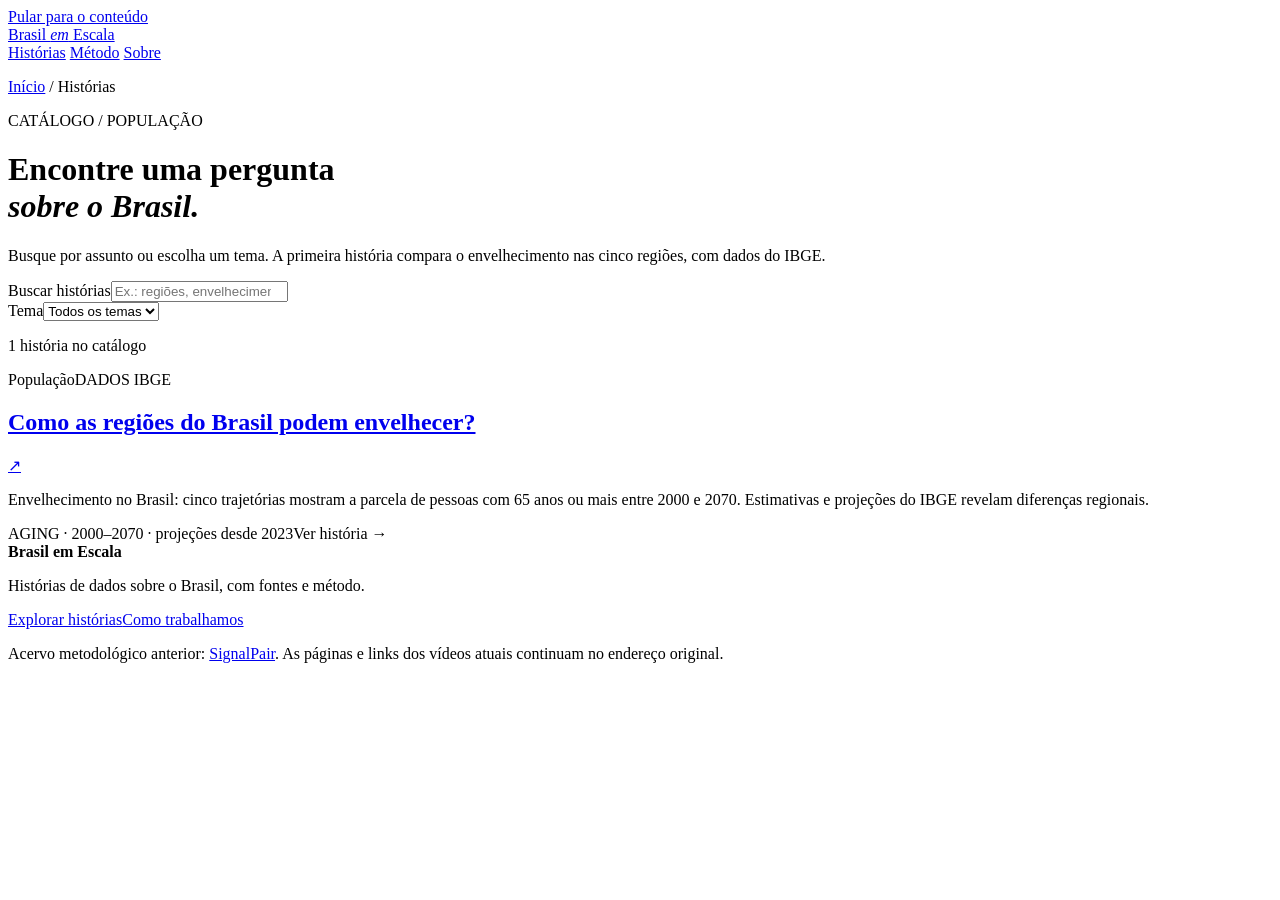
==== historias/index.html @ 792dcc76 "Publish approved Brasil em Escala aging story" ====
<!DOCTYPE html><html lang="pt-BR"> <head><meta charset="utf-8"><meta name="viewport" content="width=device-width, initial-scale=1"><meta name="theme-color" content="#F7F3EB"><meta name="robots" content="index,follow"><title>Histórias | Brasil em Escala</title><meta name="description" content="Catálogo de histórias e protótipos de dados sobre população, energia e cultura no Brasil."><link rel="canonical" href="https://msr-br.github.io/brasil-em-escala/historias/"><meta property="og:locale" content="pt_BR"><meta property="og:site_name" content="Brasil em Escala"><meta property="og:type" content="website"><meta property="og:title" content="Histórias"><meta property="og:description" content="Catálogo de histórias e protótipos de dados sobre população, energia e cultura no Brasil."><meta property="og:url" content="https://msr-br.github.io/brasil-em-escala/historias/"><meta property="og:image" content="https://msr-br.github.io/brasil-em-escala/social/envelhecimento-regioes.png"><meta property="og:image:width" content="1200"><meta property="og:image:height" content="630"><meta property="og:image:alt" content="Card editorial de Histórias; dados oficiais do IBGE; projeções condicionais desde 2023"><meta name="twitter:card" content="summary_large_image"><meta name="twitter:title" content="Histórias"><meta name="twitter:description" content="Catálogo de histórias e protótipos de dados sobre população, energia e cultura no Brasil."><meta name="twitter:image" content="https://msr-br.github.io/brasil-em-escala/social/envelhecimento-regioes.png"><link rel="icon" href="/brasil-em-escala/assets/be-mark.png" type="image/png"><link rel="stylesheet" href="/brasil-em-escala/_astro/_slug_.DQhsNQnE.css"></head> <body> <a class="skip" href="#conteudo">Pular para o conteúdo</a> <header class="site-header">  <div class="wrap header-inner"> <a class="brand" href="/brasil-em-escala/" aria-label="Brasil em Escala, início"> <span class="brand-mark" aria-hidden="true" style="--mark:url('/brasil-em-escala/assets/be-mark.png')"></span> <span>Brasil <em>em</em> Escala</span> </a> <nav aria-label="Navegação principal"> <a href="/brasil-em-escala/historias/">Histórias</a> <a href="/brasil-em-escala/metodo/">Método</a> <a href="/brasil-em-escala/sobre/">Sobre</a> </nav> </div> </header> <main id="conteudo"> <div class="wrap catalog-page"> <p class="crumb"><a href="/brasil-em-escala/">Início</a> / Histórias</p> <div class="catalog-intro"><p class="eyebrow">CATÁLOGO / POPULAÇÃO</p><h1>Encontre uma pergunta<br><em>sobre o Brasil.</em></h1><p>Busque por assunto ou escolha um tema. A primeira história compara o envelhecimento nas cinco regiões, com dados do IBGE.</p></div> <section class="catalog-controls" aria-label="Busca e filtro"> <div><label for="story-search">Buscar histórias</label><input id="story-search" type="search" placeholder="Ex.: regiões, envelhecimento" autocomplete="off"></div> <div><label for="story-category">Tema</label><select id="story-category"><option value="">Todos os temas</option><option value="População">População</option></select></div> </section> <p id="search-status" class="search-status" role="status" aria-live="polite">1 história no catálogo</p> <div id="catalog-list" class="card-grid catalog-grid"><article class="story-card" data-category="População"> <div class="card-top"><span class="category">População</span><span class="demo-tag">DADOS IBGE</span></div> <a class="card-link" href="/brasil-em-escala/historias/envelhecimento-regioes/"><h2>Como as regiões do Brasil podem envelhecer?</h2><span class="arrow" aria-hidden="true">↗</span></a> <p>Envelhecimento no Brasil: cinco trajetórias mostram a parcela de pessoas com 65 anos ou mais entre 2000 e 2070. Estimativas e projeções do IBGE revelam diferenças regionais.</p> <div class="card-bottom"><span>AGING · 2000–2070 · projeções desde 2023</span><span>Ver história <span aria-hidden="true">→</span></span></div> </article></div> <noscript><p>O catálogo completo está acima. Ative JavaScript para buscar no conteúdo das páginas.</p></noscript> </div> <script src="/brasil-em-escala/scripts/catalog.js" defer></script> </main> <footer class="site-footer"><div class="wrap footer-inner"> <div><strong>Brasil em Escala</strong><p>Histórias de dados sobre o Brasil, com fontes e método.</p></div> <div><a href="/brasil-em-escala/historias/">Explorar histórias</a><a href="/brasil-em-escala/metodo/">Como trabalhamos</a></div> <p class="archive">Acervo metodológico anterior: <a href="https://msr-br.github.io/signalpair-site/">SignalPair</a>. As páginas e links dos vídeos atuais continuam no endereço original.</p> </div></footer> </body></html>
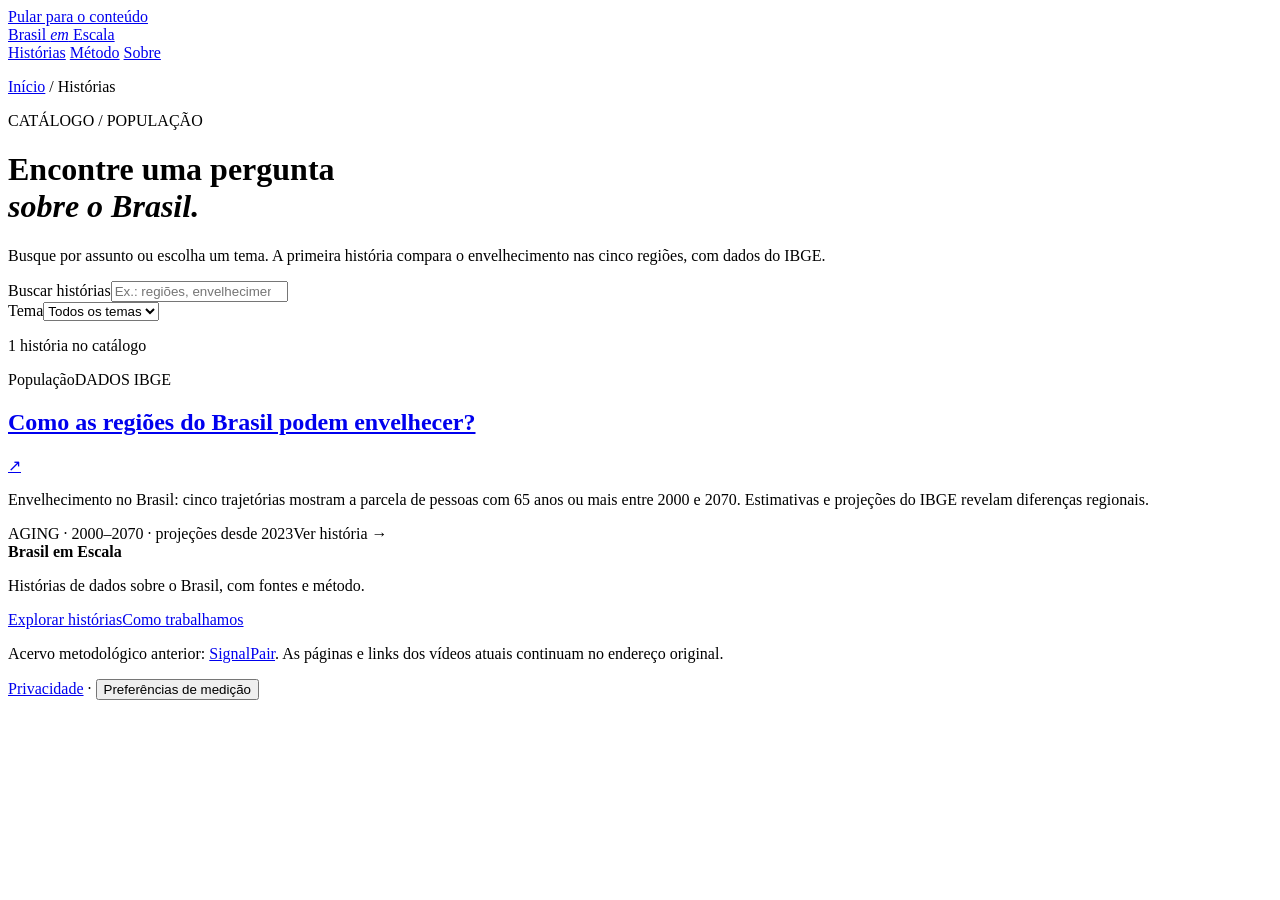
==== commit 0a827cbc: "feat(discovery): consent-based GA4 and sitemap (data-yt cdce948)" ====
--- a/historias/index.html
+++ b/historias/index.html
@@ -1 +1 @@
-<!DOCTYPE html><html lang="pt-BR"> <head><meta charset="utf-8"><meta name="viewport" content="width=device-width, initial-scale=1"><meta name="theme-color" content="#F7F3EB"><meta name="robots" content="index,follow"><title>Histórias | Brasil em Escala</title><meta name="description" content="Catálogo de histórias e protótipos de dados sobre população, energia e cultura no Brasil."><link rel="canonical" href="https://msr-br.github.io/brasil-em-escala/historias/"><meta property="og:locale" content="pt_BR"><meta property="og:site_name" content="Brasil em Escala"><meta property="og:type" content="website"><meta property="og:title" content="Histórias"><meta property="og:description" content="Catálogo de histórias e protótipos de dados sobre população, energia e cultura no Brasil."><meta property="og:url" content="https://msr-br.github.io/brasil-em-escala/historias/"><meta property="og:image" content="https://msr-br.github.io/brasil-em-escala/social/envelhecimento-regioes.png"><meta property="og:image:width" content="1200"><meta property="og:image:height" content="630"><meta property="og:image:alt" content="Card editorial de Histórias; dados oficiais do IBGE; projeções condicionais desde 2023"><meta name="twitter:card" content="summary_large_image"><meta name="twitter:title" content="Histórias"><meta name="twitter:description" content="Catálogo de histórias e protótipos de dados sobre população, energia e cultura no Brasil."><meta name="twitter:image" content="https://msr-br.github.io/brasil-em-escala/social/envelhecimento-regioes.png"><link rel="icon" href="/brasil-em-escala/assets/be-mark.png" type="image/png"><link rel="stylesheet" href="/brasil-em-escala/_astro/_slug_.DQhsNQnE.css"></head> <body> <a class="skip" href="#conteudo">Pular para o conteúdo</a> <header class="site-header">  <div class="wrap header-inner"> <a class="brand" href="/brasil-em-escala/" aria-label="Brasil em Escala, início"> <span class="brand-mark" aria-hidden="true" style="--mark:url('/brasil-em-escala/assets/be-mark.png')"></span> <span>Brasil <em>em</em> Escala</span> </a> <nav aria-label="Navegação principal"> <a href="/brasil-em-escala/historias/">Histórias</a> <a href="/brasil-em-escala/metodo/">Método</a> <a href="/brasil-em-escala/sobre/">Sobre</a> </nav> </div> </header> <main id="conteudo"> <div class="wrap catalog-page"> <p class="crumb"><a href="/brasil-em-escala/">Início</a> / Histórias</p> <div class="catalog-intro"><p class="eyebrow">CATÁLOGO / POPULAÇÃO</p><h1>Encontre uma pergunta<br><em>sobre o Brasil.</em></h1><p>Busque por assunto ou escolha um tema. A primeira história compara o envelhecimento nas cinco regiões, com dados do IBGE.</p></div> <section class="catalog-controls" aria-label="Busca e filtro"> <div><label for="story-search">Buscar histórias</label><input id="story-search" type="search" placeholder="Ex.: regiões, envelhecimento" autocomplete="off"></div> <div><label for="story-category">Tema</label><select id="story-category"><option value="">Todos os temas</option><option value="População">População</option></select></div> </section> <p id="search-status" class="search-status" role="status" aria-live="polite">1 história no catálogo</p> <div id="catalog-list" class="card-grid catalog-grid"><article class="story-card" data-category="População"> <div class="card-top"><span class="category">População</span><span class="demo-tag">DADOS IBGE</span></div> <a class="card-link" href="/brasil-em-escala/historias/envelhecimento-regioes/"><h2>Como as regiões do Brasil podem envelhecer?</h2><span class="arrow" aria-hidden="true">↗</span></a> <p>Envelhecimento no Brasil: cinco trajetórias mostram a parcela de pessoas com 65 anos ou mais entre 2000 e 2070. Estimativas e projeções do IBGE revelam diferenças regionais.</p> <div class="card-bottom"><span>AGING · 2000–2070 · projeções desde 2023</span><span>Ver história <span aria-hidden="true">→</span></span></div> </article></div> <noscript><p>O catálogo completo está acima. Ative JavaScript para buscar no conteúdo das páginas.</p></noscript> </div> <script src="/brasil-em-escala/scripts/catalog.js" defer></script> </main> <footer class="site-footer"><div class="wrap footer-inner"> <div><strong>Brasil em Escala</strong><p>Histórias de dados sobre o Brasil, com fontes e método.</p></div> <div><a href="/brasil-em-escala/historias/">Explorar histórias</a><a href="/brasil-em-escala/metodo/">Como trabalhamos</a></div> <p class="archive">Acervo metodológico anterior: <a href="https://msr-br.github.io/signalpair-site/">SignalPair</a>. As páginas e links dos vídeos atuais continuam no endereço original.</p> </div></footer> </body></html>+<!DOCTYPE html><html lang="pt-BR"> <head><meta charset="utf-8"><meta name="viewport" content="width=device-width, initial-scale=1"><meta name="theme-color" content="#F7F3EB"><meta name="robots" content="index,follow"><title>Histórias | Brasil em Escala</title><meta name="description" content="Catálogo de histórias e protótipos de dados sobre população, energia e cultura no Brasil."><link rel="canonical" href="https://msr-br.github.io/brasil-em-escala/historias/"><meta property="og:locale" content="pt_BR"><meta property="og:site_name" content="Brasil em Escala"><meta property="og:type" content="website"><meta property="og:title" content="Histórias"><meta property="og:description" content="Catálogo de histórias e protótipos de dados sobre população, energia e cultura no Brasil."><meta property="og:url" content="https://msr-br.github.io/brasil-em-escala/historias/"><meta property="og:image" content="https://msr-br.github.io/brasil-em-escala/social/envelhecimento-regioes.png"><meta property="og:image:width" content="1200"><meta property="og:image:height" content="630"><meta property="og:image:alt" content="Card editorial de Histórias; dados oficiais do IBGE; projeções condicionais desde 2023"><meta name="twitter:card" content="summary_large_image"><meta name="twitter:title" content="Histórias"><meta name="twitter:description" content="Catálogo de histórias e protótipos de dados sobre população, energia e cultura no Brasil."><meta name="twitter:image" content="https://msr-br.github.io/brasil-em-escala/social/envelhecimento-regioes.png"><link rel="icon" href="/brasil-em-escala/assets/be-mark.png" type="image/png"><link rel="stylesheet" href="/brasil-em-escala/_astro/_slug_.DQhsNQnE.css"></head> <body> <a class="skip" href="#conteudo">Pular para o conteúdo</a> <header class="site-header">  <div class="wrap header-inner"> <a class="brand" href="/brasil-em-escala/" aria-label="Brasil em Escala, início"> <span class="brand-mark" aria-hidden="true" style="--mark:url('/brasil-em-escala/assets/be-mark.png')"></span> <span>Brasil <em>em</em> Escala</span> </a> <nav aria-label="Navegação principal"> <a href="/brasil-em-escala/historias/">Histórias</a> <a href="/brasil-em-escala/metodo/">Método</a> <a href="/brasil-em-escala/sobre/">Sobre</a> </nav> </div> </header> <main id="conteudo"> <div class="wrap catalog-page"> <p class="crumb"><a href="/brasil-em-escala/">Início</a> / Histórias</p> <div class="catalog-intro"><p class="eyebrow">CATÁLOGO / POPULAÇÃO</p><h1>Encontre uma pergunta<br><em>sobre o Brasil.</em></h1><p>Busque por assunto ou escolha um tema. A primeira história compara o envelhecimento nas cinco regiões, com dados do IBGE.</p></div> <section class="catalog-controls" aria-label="Busca e filtro"> <div><label for="story-search">Buscar histórias</label><input id="story-search" type="search" placeholder="Ex.: regiões, envelhecimento" autocomplete="off"></div> <div><label for="story-category">Tema</label><select id="story-category"><option value="">Todos os temas</option><option value="População">População</option></select></div> </section> <p id="search-status" class="search-status" role="status" aria-live="polite">1 história no catálogo</p> <div id="catalog-list" class="card-grid catalog-grid"><article class="story-card" data-category="População"> <div class="card-top"><span class="category">População</span><span class="demo-tag">DADOS IBGE</span></div> <a class="card-link" href="/brasil-em-escala/historias/envelhecimento-regioes/"><h2>Como as regiões do Brasil podem envelhecer?</h2><span class="arrow" aria-hidden="true">↗</span></a> <p>Envelhecimento no Brasil: cinco trajetórias mostram a parcela de pessoas com 65 anos ou mais entre 2000 e 2070. Estimativas e projeções do IBGE revelam diferenças regionais.</p> <div class="card-bottom"><span>AGING · 2000–2070 · projeções desde 2023</span><span>Ver história <span aria-hidden="true">→</span></span></div> </article></div> <noscript><p>O catálogo completo está acima. Ative JavaScript para buscar no conteúdo das páginas.</p></noscript> </div> <script src="/brasil-em-escala/scripts/catalog.js" defer></script> </main> <footer class="site-footer"><div class="wrap footer-inner"> <div><strong>Brasil em Escala</strong><p>Histórias de dados sobre o Brasil, com fontes e método.</p></div> <div><a href="/brasil-em-escala/historias/">Explorar histórias</a><a href="/brasil-em-escala/metodo/">Como trabalhamos</a></div> <p class="archive">Acervo metodológico anterior: <a href="https://msr-br.github.io/signalpair-site/">SignalPair</a>. As páginas e links dos vídeos atuais continuam no endereço original.</p> </div><div class="wrap"><a href="/brasil-em-escala/privacidade/">Privacidade</a> · <button type="button" data-analytics-preferences>Preferências de medição</button></div></footer> <script src="/brasil-em-escala/scripts/analytics.js" data-id="G-8ED0ERD38P" data-enabled="true" defer></script></body></html>
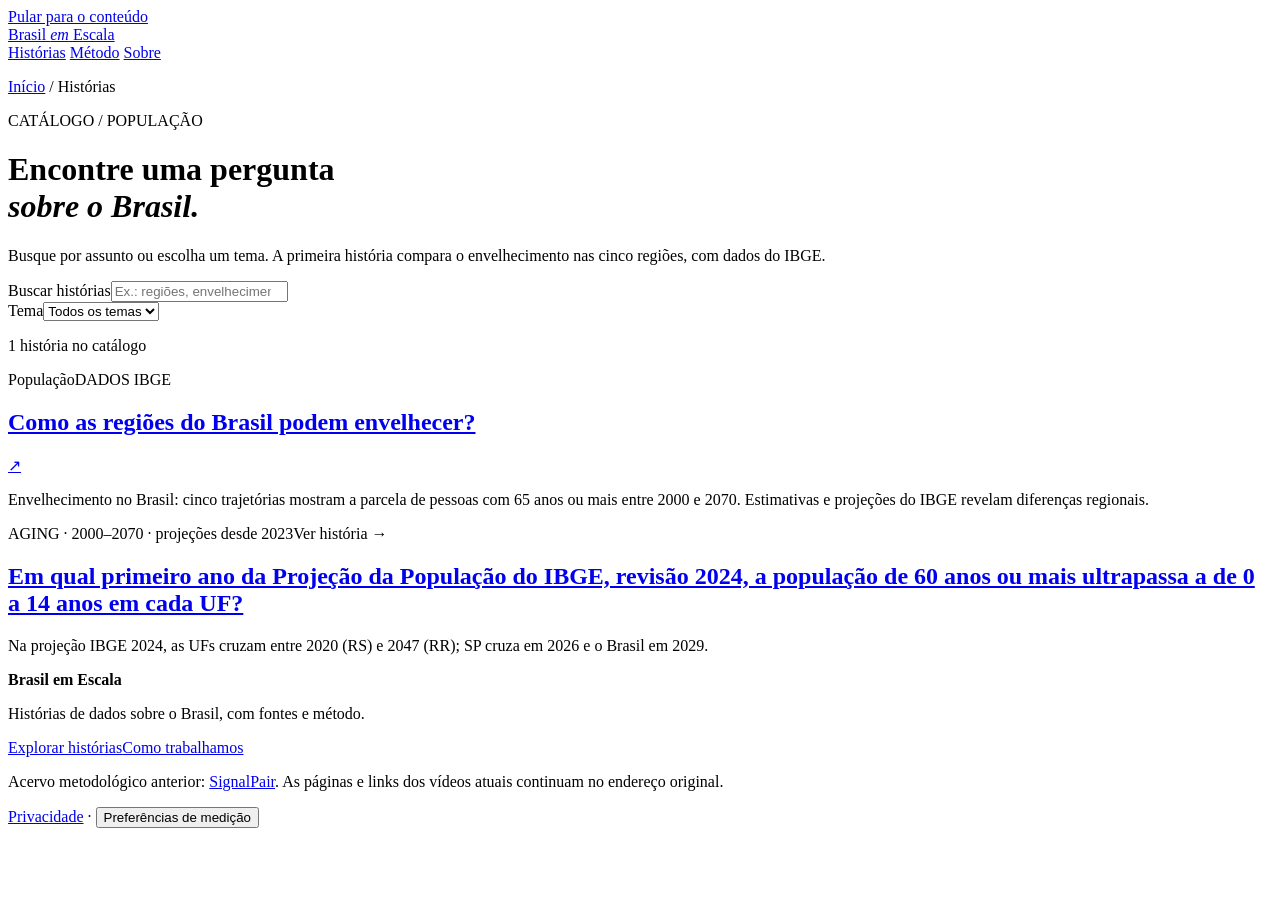
==== commit 29ec6869: "F3 release 19208365-c22c-4bd9-b88f-6fa5f95c7ef1 package 957ea360746f947df66564142fa4142a2209cc4f8530" ====
--- a/historias/index.html
+++ b/historias/index.html
@@ -1 +1 @@
-<!DOCTYPE html><html lang="pt-BR"> <head><meta charset="utf-8"><meta name="viewport" content="width=device-width, initial-scale=1"><meta name="theme-color" content="#F7F3EB"><meta name="robots" content="index,follow"><title>Histórias | Brasil em Escala</title><meta name="description" content="Catálogo de histórias e protótipos de dados sobre população, energia e cultura no Brasil."><link rel="canonical" href="https://msr-br.github.io/brasil-em-escala/historias/"><meta property="og:locale" content="pt_BR"><meta property="og:site_name" content="Brasil em Escala"><meta property="og:type" content="website"><meta property="og:title" content="Histórias"><meta property="og:description" content="Catálogo de histórias e protótipos de dados sobre população, energia e cultura no Brasil."><meta property="og:url" content="https://msr-br.github.io/brasil-em-escala/historias/"><meta property="og:image" content="https://msr-br.github.io/brasil-em-escala/social/envelhecimento-regioes.png"><meta property="og:image:width" content="1200"><meta property="og:image:height" content="630"><meta property="og:image:alt" content="Card editorial de Histórias; dados oficiais do IBGE; projeções condicionais desde 2023"><meta name="twitter:card" content="summary_large_image"><meta name="twitter:title" content="Histórias"><meta name="twitter:description" content="Catálogo de histórias e protótipos de dados sobre população, energia e cultura no Brasil."><meta name="twitter:image" content="https://msr-br.github.io/brasil-em-escala/social/envelhecimento-regioes.png"><link rel="icon" href="/brasil-em-escala/assets/be-mark.png" type="image/png"><link rel="stylesheet" href="/brasil-em-escala/_astro/_slug_.DQhsNQnE.css"></head> <body> <a class="skip" href="#conteudo">Pular para o conteúdo</a> <header class="site-header">  <div class="wrap header-inner"> <a class="brand" href="/brasil-em-escala/" aria-label="Brasil em Escala, início"> <span class="brand-mark" aria-hidden="true" style="--mark:url('/brasil-em-escala/assets/be-mark.png')"></span> <span>Brasil <em>em</em> Escala</span> </a> <nav aria-label="Navegação principal"> <a href="/brasil-em-escala/historias/">Histórias</a> <a href="/brasil-em-escala/metodo/">Método</a> <a href="/brasil-em-escala/sobre/">Sobre</a> </nav> </div> </header> <main id="conteudo"> <div class="wrap catalog-page"> <p class="crumb"><a href="/brasil-em-escala/">Início</a> / Histórias</p> <div class="catalog-intro"><p class="eyebrow">CATÁLOGO / POPULAÇÃO</p><h1>Encontre uma pergunta<br><em>sobre o Brasil.</em></h1><p>Busque por assunto ou escolha um tema. A primeira história compara o envelhecimento nas cinco regiões, com dados do IBGE.</p></div> <section class="catalog-controls" aria-label="Busca e filtro"> <div><label for="story-search">Buscar histórias</label><input id="story-search" type="search" placeholder="Ex.: regiões, envelhecimento" autocomplete="off"></div> <div><label for="story-category">Tema</label><select id="story-category"><option value="">Todos os temas</option><option value="População">População</option></select></div> </section> <p id="search-status" class="search-status" role="status" aria-live="polite">1 história no catálogo</p> <div id="catalog-list" class="card-grid catalog-grid"><article class="story-card" data-category="População"> <div class="card-top"><span class="category">População</span><span class="demo-tag">DADOS IBGE</span></div> <a class="card-link" href="/brasil-em-escala/historias/envelhecimento-regioes/"><h2>Como as regiões do Brasil podem envelhecer?</h2><span class="arrow" aria-hidden="true">↗</span></a> <p>Envelhecimento no Brasil: cinco trajetórias mostram a parcela de pessoas com 65 anos ou mais entre 2000 e 2070. Estimativas e projeções do IBGE revelam diferenças regionais.</p> <div class="card-bottom"><span>AGING · 2000–2070 · projeções desde 2023</span><span>Ver história <span aria-hidden="true">→</span></span></div> </article></div> <noscript><p>O catálogo completo está acima. Ative JavaScript para buscar no conteúdo das páginas.</p></noscript> </div> <script src="/brasil-em-escala/scripts/catalog.js" defer></script> </main> <footer class="site-footer"><div class="wrap footer-inner"> <div><strong>Brasil em Escala</strong><p>Histórias de dados sobre o Brasil, com fontes e método.</p></div> <div><a href="/brasil-em-escala/historias/">Explorar histórias</a><a href="/brasil-em-escala/metodo/">Como trabalhamos</a></div> <p class="archive">Acervo metodológico anterior: <a href="https://msr-br.github.io/signalpair-site/">SignalPair</a>. As páginas e links dos vídeos atuais continuam no endereço original.</p> </div><div class="wrap"><a href="/brasil-em-escala/privacidade/">Privacidade</a> · <button type="button" data-analytics-preferences>Preferências de medição</button></div></footer> <script src="/brasil-em-escala/scripts/analytics.js" data-id="G-8ED0ERD38P" data-enabled="true" defer></script></body></html>+<!DOCTYPE html><html lang="pt-BR"> <head><meta charset="utf-8"><meta name="viewport" content="width=device-width, initial-scale=1"><meta name="theme-color" content="#F7F3EB"><meta name="robots" content="index,follow"><title>Histórias | Brasil em Escala</title><meta name="description" content="Catálogo de histórias e protótipos de dados sobre população, energia e cultura no Brasil."><link rel="canonical" href="https://msr-br.github.io/brasil-em-escala/historias/"><meta property="og:locale" content="pt_BR"><meta property="og:site_name" content="Brasil em Escala"><meta property="og:type" content="website"><meta property="og:title" content="Histórias"><meta property="og:description" content="Catálogo de histórias e protótipos de dados sobre população, energia e cultura no Brasil."><meta property="og:url" content="https://msr-br.github.io/brasil-em-escala/historias/"><meta property="og:image" content="https://msr-br.github.io/brasil-em-escala/social/envelhecimento-regioes.png"><meta property="og:image:width" content="1200"><meta property="og:image:height" content="630"><meta property="og:image:alt" content="Card editorial de Histórias; dados oficiais do IBGE; projeções condicionais desde 2023"><meta name="twitter:card" content="summary_large_image"><meta name="twitter:title" content="Histórias"><meta name="twitter:description" content="Catálogo de histórias e protótipos de dados sobre população, energia e cultura no Brasil."><meta name="twitter:image" content="https://msr-br.github.io/brasil-em-escala/social/envelhecimento-regioes.png"><link rel="icon" href="/brasil-em-escala/assets/be-mark.png" type="image/png"><link rel="stylesheet" href="/brasil-em-escala/_astro/_slug_.DQhsNQnE.css"></head> <body> <a class="skip" href="#conteudo">Pular para o conteúdo</a> <header class="site-header">  <div class="wrap header-inner"> <a class="brand" href="/brasil-em-escala/" aria-label="Brasil em Escala, início"> <span class="brand-mark" aria-hidden="true" style="--mark:url('/brasil-em-escala/assets/be-mark.png')"></span> <span>Brasil <em>em</em> Escala</span> </a> <nav aria-label="Navegação principal"> <a href="/brasil-em-escala/historias/">Histórias</a> <a href="/brasil-em-escala/metodo/">Método</a> <a href="/brasil-em-escala/sobre/">Sobre</a> </nav> </div> </header> <main id="conteudo"> <div class="wrap catalog-page"> <p class="crumb"><a href="/brasil-em-escala/">Início</a> / Histórias</p> <div class="catalog-intro"><p class="eyebrow">CATÁLOGO / POPULAÇÃO</p><h1>Encontre uma pergunta<br><em>sobre o Brasil.</em></h1><p>Busque por assunto ou escolha um tema. A primeira história compara o envelhecimento nas cinco regiões, com dados do IBGE.</p></div> <section class="catalog-controls" aria-label="Busca e filtro"> <div><label for="story-search">Buscar histórias</label><input id="story-search" type="search" placeholder="Ex.: regiões, envelhecimento" autocomplete="off"></div> <div><label for="story-category">Tema</label><select id="story-category"><option value="">Todos os temas</option><option value="População">População</option></select></div> </section> <p id="search-status" class="search-status" role="status" aria-live="polite">1 história no catálogo</p> <div id="catalog-list" class="card-grid catalog-grid"><article class="story-card" data-category="População"> <div class="card-top"><span class="category">População</span><span class="demo-tag">DADOS IBGE</span></div> <a class="card-link" href="/brasil-em-escala/historias/envelhecimento-regioes/"><h2>Como as regiões do Brasil podem envelhecer?</h2><span class="arrow" aria-hidden="true">↗</span></a> <p>Envelhecimento no Brasil: cinco trajetórias mostram a parcela de pessoas com 65 anos ou mais entre 2000 e 2070. Estimativas e projeções do IBGE revelam diferenças regionais.</p> <div class="card-bottom"><span>AGING · 2000–2070 · projeções desde 2023</span><span>Ver história <span aria-hidden="true">→</span></span></div> </article></div> <noscript><p>O catálogo completo está acima. Ative JavaScript para buscar no conteúdo das páginas.</p></noscript> </div> <script src="/brasil-em-escala/scripts/catalog.js" defer></script> <article data-f3-release="19208365-c22c-4bd9-b88f-6fa5f95c7ef1"><h2><a href="https://msr-br.github.io/brasil-em-escala/historias/f3-19208365-c22c-4bd9-b88f-6fa5f95c7ef1/">Em qual primeiro ano da Projeção da População do IBGE, revisão 2024, a população de 60 anos ou mais ultrapassa a de 0 a 14 anos em cada UF?</a></h2><p>Na projeção IBGE 2024, as UFs cruzam entre 2020 (RS) e 2047 (RR); SP cruza em 2026 e o Brasil em 2029.</p></article></main> <footer class="site-footer"><div class="wrap footer-inner"> <div><strong>Brasil em Escala</strong><p>Histórias de dados sobre o Brasil, com fontes e método.</p></div> <div><a href="/brasil-em-escala/historias/">Explorar histórias</a><a href="/brasil-em-escala/metodo/">Como trabalhamos</a></div> <p class="archive">Acervo metodológico anterior: <a href="https://msr-br.github.io/signalpair-site/">SignalPair</a>. As páginas e links dos vídeos atuais continuam no endereço original.</p> </div><div class="wrap"><a href="/brasil-em-escala/privacidade/">Privacidade</a> · <button type="button" data-analytics-preferences>Preferências de medição</button></div></footer> <script src="/brasil-em-escala/scripts/analytics.js" data-id="G-8ED0ERD38P" data-enabled="true" defer></script></body></html>
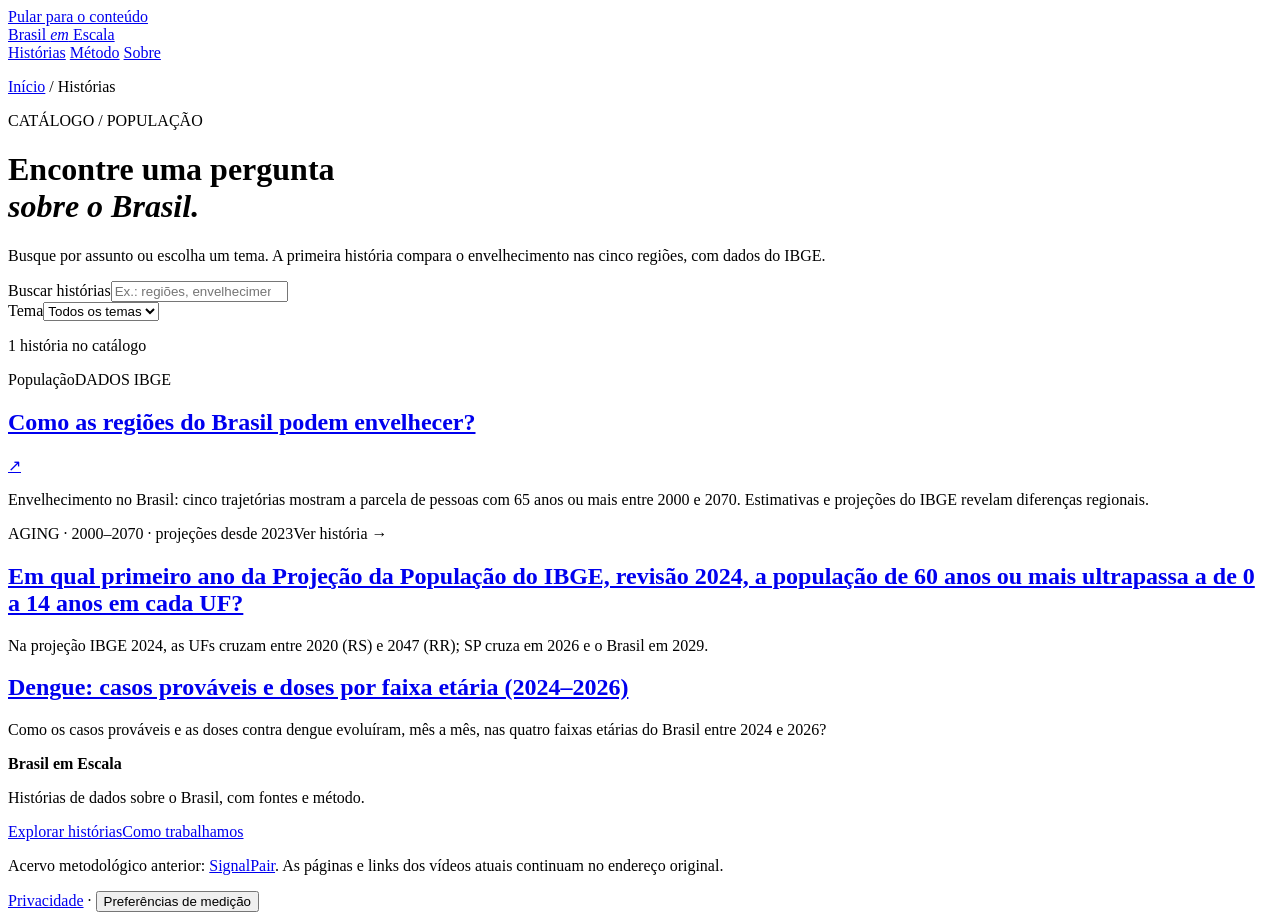
==== commit b390f8ff: "F3 release cb4302ee-f805-49a0-849c-9cffcdd2cb1b package 4f4fac514d6978804e1984cfb05a18334ba0fb5e2483" ====
--- a/historias/index.html
+++ b/historias/index.html
@@ -1 +1 @@
-<!DOCTYPE html><html lang="pt-BR"> <head><meta charset="utf-8"><meta name="viewport" content="width=device-width, initial-scale=1"><meta name="theme-color" content="#F7F3EB"><meta name="robots" content="index,follow"><title>Histórias | Brasil em Escala</title><meta name="description" content="Catálogo de histórias e protótipos de dados sobre população, energia e cultura no Brasil."><link rel="canonical" href="https://msr-br.github.io/brasil-em-escala/historias/"><meta property="og:locale" content="pt_BR"><meta property="og:site_name" content="Brasil em Escala"><meta property="og:type" content="website"><meta property="og:title" content="Histórias"><meta property="og:description" content="Catálogo de histórias e protótipos de dados sobre população, energia e cultura no Brasil."><meta property="og:url" content="https://msr-br.github.io/brasil-em-escala/historias/"><meta property="og:image" content="https://msr-br.github.io/brasil-em-escala/social/envelhecimento-regioes.png"><meta property="og:image:width" content="1200"><meta property="og:image:height" content="630"><meta property="og:image:alt" content="Card editorial de Histórias; dados oficiais do IBGE; projeções condicionais desde 2023"><meta name="twitter:card" content="summary_large_image"><meta name="twitter:title" content="Histórias"><meta name="twitter:description" content="Catálogo de histórias e protótipos de dados sobre população, energia e cultura no Brasil."><meta name="twitter:image" content="https://msr-br.github.io/brasil-em-escala/social/envelhecimento-regioes.png"><link rel="icon" href="/brasil-em-escala/assets/be-mark.png" type="image/png"><link rel="stylesheet" href="/brasil-em-escala/_astro/_slug_.DQhsNQnE.css"></head> <body> <a class="skip" href="#conteudo">Pular para o conteúdo</a> <header class="site-header">  <div class="wrap header-inner"> <a class="brand" href="/brasil-em-escala/" aria-label="Brasil em Escala, início"> <span class="brand-mark" aria-hidden="true" style="--mark:url('/brasil-em-escala/assets/be-mark.png')"></span> <span>Brasil <em>em</em> Escala</span> </a> <nav aria-label="Navegação principal"> <a href="/brasil-em-escala/historias/">Histórias</a> <a href="/brasil-em-escala/metodo/">Método</a> <a href="/brasil-em-escala/sobre/">Sobre</a> </nav> </div> </header> <main id="conteudo"> <div class="wrap catalog-page"> <p class="crumb"><a href="/brasil-em-escala/">Início</a> / Histórias</p> <div class="catalog-intro"><p class="eyebrow">CATÁLOGO / POPULAÇÃO</p><h1>Encontre uma pergunta<br><em>sobre o Brasil.</em></h1><p>Busque por assunto ou escolha um tema. A primeira história compara o envelhecimento nas cinco regiões, com dados do IBGE.</p></div> <section class="catalog-controls" aria-label="Busca e filtro"> <div><label for="story-search">Buscar histórias</label><input id="story-search" type="search" placeholder="Ex.: regiões, envelhecimento" autocomplete="off"></div> <div><label for="story-category">Tema</label><select id="story-category"><option value="">Todos os temas</option><option value="População">População</option></select></div> </section> <p id="search-status" class="search-status" role="status" aria-live="polite">1 história no catálogo</p> <div id="catalog-list" class="card-grid catalog-grid"><article class="story-card" data-category="População"> <div class="card-top"><span class="category">População</span><span class="demo-tag">DADOS IBGE</span></div> <a class="card-link" href="/brasil-em-escala/historias/envelhecimento-regioes/"><h2>Como as regiões do Brasil podem envelhecer?</h2><span class="arrow" aria-hidden="true">↗</span></a> <p>Envelhecimento no Brasil: cinco trajetórias mostram a parcela de pessoas com 65 anos ou mais entre 2000 e 2070. Estimativas e projeções do IBGE revelam diferenças regionais.</p> <div class="card-bottom"><span>AGING · 2000–2070 · projeções desde 2023</span><span>Ver história <span aria-hidden="true">→</span></span></div> </article></div> <noscript><p>O catálogo completo está acima. Ative JavaScript para buscar no conteúdo das páginas.</p></noscript> </div> <script src="/brasil-em-escala/scripts/catalog.js" defer></script> <article data-f3-release="19208365-c22c-4bd9-b88f-6fa5f95c7ef1"><h2><a href="https://msr-br.github.io/brasil-em-escala/historias/f3-19208365-c22c-4bd9-b88f-6fa5f95c7ef1/">Em qual primeiro ano da Projeção da População do IBGE, revisão 2024, a população de 60 anos ou mais ultrapassa a de 0 a 14 anos em cada UF?</a></h2><p>Na projeção IBGE 2024, as UFs cruzam entre 2020 (RS) e 2047 (RR); SP cruza em 2026 e o Brasil em 2029.</p></article></main> <footer class="site-footer"><div class="wrap footer-inner"> <div><strong>Brasil em Escala</strong><p>Histórias de dados sobre o Brasil, com fontes e método.</p></div> <div><a href="/brasil-em-escala/historias/">Explorar histórias</a><a href="/brasil-em-escala/metodo/">Como trabalhamos</a></div> <p class="archive">Acervo metodológico anterior: <a href="https://msr-br.github.io/signalpair-site/">SignalPair</a>. As páginas e links dos vídeos atuais continuam no endereço original.</p> </div><div class="wrap"><a href="/brasil-em-escala/privacidade/">Privacidade</a> · <button type="button" data-analytics-preferences>Preferências de medição</button></div></footer> <script src="/brasil-em-escala/scripts/analytics.js" data-id="G-8ED0ERD38P" data-enabled="true" defer></script></body></html>+<!DOCTYPE html><html lang="pt-BR"> <head><meta charset="utf-8"><meta name="viewport" content="width=device-width, initial-scale=1"><meta name="theme-color" content="#F7F3EB"><meta name="robots" content="index,follow"><title>Histórias | Brasil em Escala</title><meta name="description" content="Catálogo de histórias e protótipos de dados sobre população, energia e cultura no Brasil."><link rel="canonical" href="https://msr-br.github.io/brasil-em-escala/historias/"><meta property="og:locale" content="pt_BR"><meta property="og:site_name" content="Brasil em Escala"><meta property="og:type" content="website"><meta property="og:title" content="Histórias"><meta property="og:description" content="Catálogo de histórias e protótipos de dados sobre população, energia e cultura no Brasil."><meta property="og:url" content="https://msr-br.github.io/brasil-em-escala/historias/"><meta property="og:image" content="https://msr-br.github.io/brasil-em-escala/social/envelhecimento-regioes.png"><meta property="og:image:width" content="1200"><meta property="og:image:height" content="630"><meta property="og:image:alt" content="Card editorial de Histórias; dados oficiais do IBGE; projeções condicionais desde 2023"><meta name="twitter:card" content="summary_large_image"><meta name="twitter:title" content="Histórias"><meta name="twitter:description" content="Catálogo de histórias e protótipos de dados sobre população, energia e cultura no Brasil."><meta name="twitter:image" content="https://msr-br.github.io/brasil-em-escala/social/envelhecimento-regioes.png"><link rel="icon" href="/brasil-em-escala/assets/be-mark.png" type="image/png"><link rel="stylesheet" href="/brasil-em-escala/_astro/_slug_.DQhsNQnE.css"></head> <body> <a class="skip" href="#conteudo">Pular para o conteúdo</a> <header class="site-header">  <div class="wrap header-inner"> <a class="brand" href="/brasil-em-escala/" aria-label="Brasil em Escala, início"> <span class="brand-mark" aria-hidden="true" style="--mark:url('/brasil-em-escala/assets/be-mark.png')"></span> <span>Brasil <em>em</em> Escala</span> </a> <nav aria-label="Navegação principal"> <a href="/brasil-em-escala/historias/">Histórias</a> <a href="/brasil-em-escala/metodo/">Método</a> <a href="/brasil-em-escala/sobre/">Sobre</a> </nav> </div> </header> <main id="conteudo"> <div class="wrap catalog-page"> <p class="crumb"><a href="/brasil-em-escala/">Início</a> / Histórias</p> <div class="catalog-intro"><p class="eyebrow">CATÁLOGO / POPULAÇÃO</p><h1>Encontre uma pergunta<br><em>sobre o Brasil.</em></h1><p>Busque por assunto ou escolha um tema. A primeira história compara o envelhecimento nas cinco regiões, com dados do IBGE.</p></div> <section class="catalog-controls" aria-label="Busca e filtro"> <div><label for="story-search">Buscar histórias</label><input id="story-search" type="search" placeholder="Ex.: regiões, envelhecimento" autocomplete="off"></div> <div><label for="story-category">Tema</label><select id="story-category"><option value="">Todos os temas</option><option value="População">População</option></select></div> </section> <p id="search-status" class="search-status" role="status" aria-live="polite">1 história no catálogo</p> <div id="catalog-list" class="card-grid catalog-grid"><article class="story-card" data-category="População"> <div class="card-top"><span class="category">População</span><span class="demo-tag">DADOS IBGE</span></div> <a class="card-link" href="/brasil-em-escala/historias/envelhecimento-regioes/"><h2>Como as regiões do Brasil podem envelhecer?</h2><span class="arrow" aria-hidden="true">↗</span></a> <p>Envelhecimento no Brasil: cinco trajetórias mostram a parcela de pessoas com 65 anos ou mais entre 2000 e 2070. Estimativas e projeções do IBGE revelam diferenças regionais.</p> <div class="card-bottom"><span>AGING · 2000–2070 · projeções desde 2023</span><span>Ver história <span aria-hidden="true">→</span></span></div> </article></div> <noscript><p>O catálogo completo está acima. Ative JavaScript para buscar no conteúdo das páginas.</p></noscript> </div> <script src="/brasil-em-escala/scripts/catalog.js" defer></script> <article data-f3-release="19208365-c22c-4bd9-b88f-6fa5f95c7ef1"><h2><a href="https://msr-br.github.io/brasil-em-escala/historias/f3-19208365-c22c-4bd9-b88f-6fa5f95c7ef1/">Em qual primeiro ano da Projeção da População do IBGE, revisão 2024, a população de 60 anos ou mais ultrapassa a de 0 a 14 anos em cada UF?</a></h2><p>Na projeção IBGE 2024, as UFs cruzam entre 2020 (RS) e 2047 (RR); SP cruza em 2026 e o Brasil em 2029.</p></article><article data-f3-release="cb4302ee-f805-49a0-849c-9cffcdd2cb1b"><h2><a href="https://msr-br.github.io/brasil-em-escala/historias/f3-cb4302ee-f805-49a0-849c-9cffcdd2cb1b/">Dengue: casos prováveis e doses por faixa etária (2024–2026)</a></h2><p>Como os casos prováveis e as doses contra dengue evoluíram, mês a mês, nas quatro faixas etárias do Brasil entre 2024 e 2026?</p></article></main> <footer class="site-footer"><div class="wrap footer-inner"> <div><strong>Brasil em Escala</strong><p>Histórias de dados sobre o Brasil, com fontes e método.</p></div> <div><a href="/brasil-em-escala/historias/">Explorar histórias</a><a href="/brasil-em-escala/metodo/">Como trabalhamos</a></div> <p class="archive">Acervo metodológico anterior: <a href="https://msr-br.github.io/signalpair-site/">SignalPair</a>. As páginas e links dos vídeos atuais continuam no endereço original.</p> </div><div class="wrap"><a href="/brasil-em-escala/privacidade/">Privacidade</a> · <button type="button" data-analytics-preferences>Preferências de medição</button></div></footer> <script src="/brasil-em-escala/scripts/analytics.js" data-id="G-8ED0ERD38P" data-enabled="true" defer></script></body></html>
